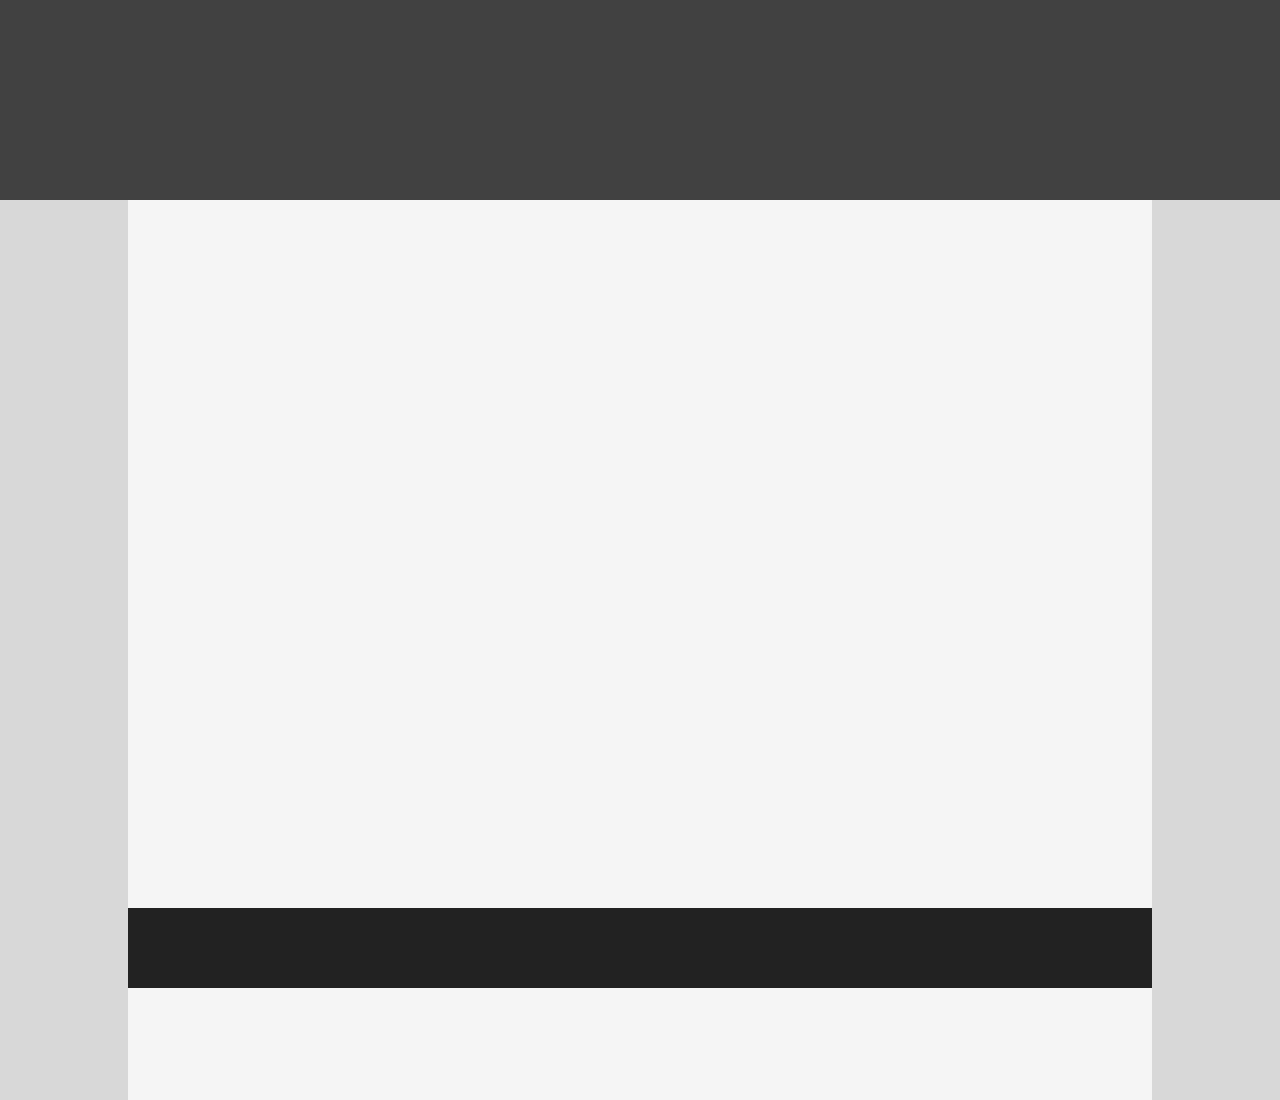
==== first/index.html @ 067d5fb7 "updated html 1 & 2" ====
<!-- Put your HTML HERE, make sure to connect your index.css sheet -->
<!DOCTYPE html>

<html lang="en">

<head>
    <meta charset="UTF-8">
    <meta name="viewport" content="width=device-width, initial-scale=1.0">
    <meta http-equiv="X-UA-Compatible" content="ie=edge">
    <title>First Step</title>
    <link rel="stylesheet" href="./index.css">
</head>

<body>
    <header></header>
    <div class="right"></div>
    <div  class="left"></div >
        
</body>

</html>
---- first/index.css ----
body {
    background-color: whitesmoke;
    margin: 0;
    border-bottom-style: solid;
    border-bottom-color: #222222;
    border-bottom-width: 80px;
    padding-bottom: 708px;
}

header {
    width: 100vw;
    height: 200px;
    background-color: #414141;
    margin: 0;
}

.right {
    margin: 0;
    background-color: #D8D8D8;
    width: calc(100% - 90%);
    height: 100vh;
    float: right;
}

.left {
    margin: 0;
    background-color: #D8D8D8;
    width: calc(100% - 90%);
    height: 100vh;
    float: left;
}
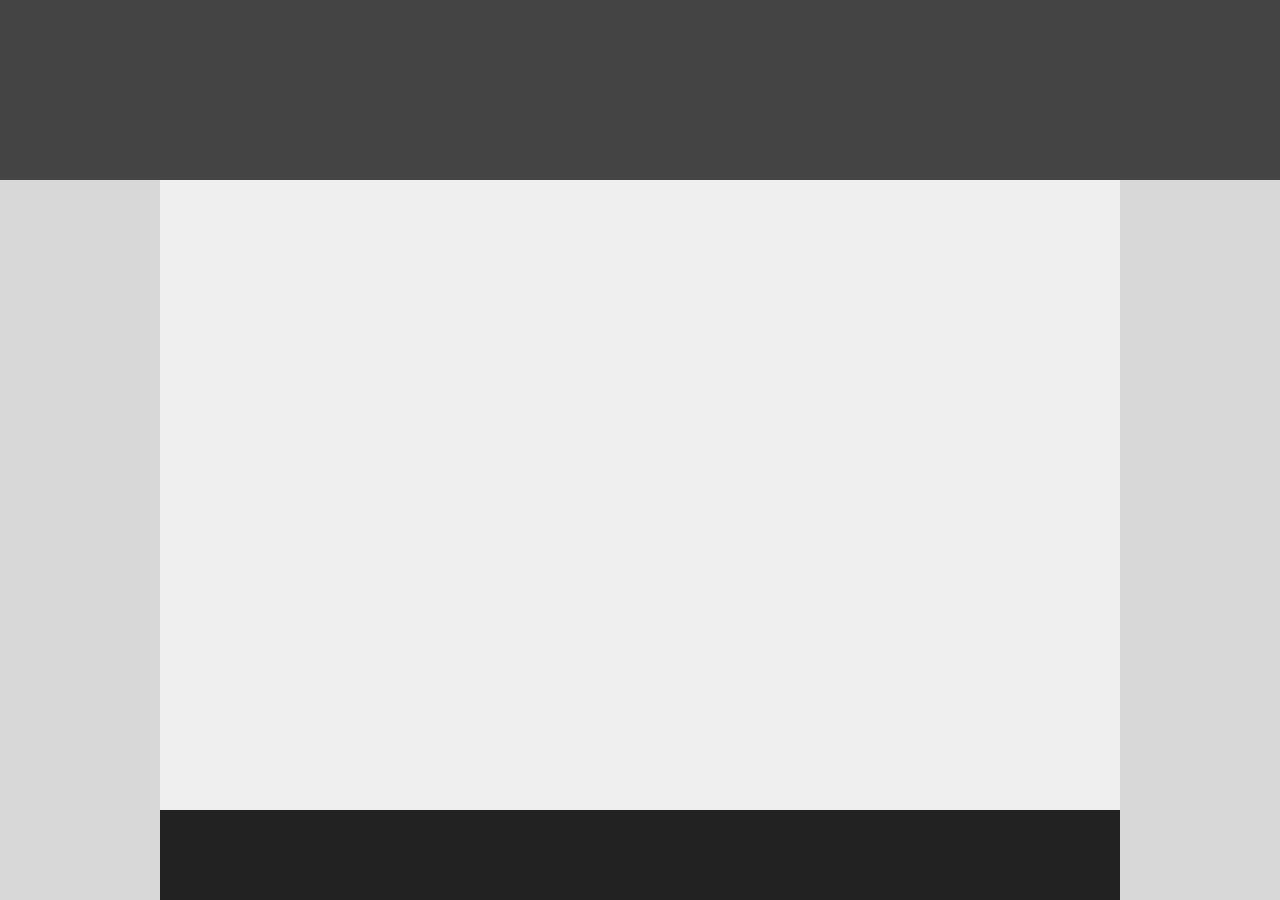
==== commit de60fe08: "redo" ====
--- a/first/index.html
+++ b/first/index.html
@@ -12,10 +12,9 @@
 </head>
 
 <body>
-    <header></header>
-    <div class="right"></div>
-    <div  class="left"></div >
-        
+    <div id="header"></div>
+    <div id="main"></div>
+    <div id="footer"></div>        
 </body>
 
 </html>--- a/first/index.css
+++ b/first/index.css
@@ -1,31 +1,26 @@
 body {
-    background-color: whitesmoke;
     margin: 0;
-    border-bottom-style: solid;
-    border-bottom-color: #222222;
-    border-bottom-width: 80px;
-    padding-bottom: 708px;
+    background-color: #D8D8D8;
+    width: 100%;
+    height: 100vh;
 }
 
-header {
-    width: 100vw;
-    height: 200px;
-    background-color: #414141;
-    margin: 0;
+#header {
+    width: 100%;
+    height: 20vh;
+    background-color: #444444;
 }
 
-.right {
-    margin: 0;
-    background-color: #D8D8D8;
-    width: calc(100% - 90%);
-    height: 100vh;
-    float: right;
+#main {
+    background-color: #EFEFEF;
+    margin: 0 auto;
+    width: 75%;
+    height: 70vh;
 }
 
-.left {
-    margin: 0;
-    background-color: #D8D8D8;
-    width: calc(100% - 90%);
-    height: 100vh;
-    float: left;
-}
+#footer {
+    background-color: #222222;
+    margin: 0 auto;
+    width: 75%;
+    height: 10vh;
+}